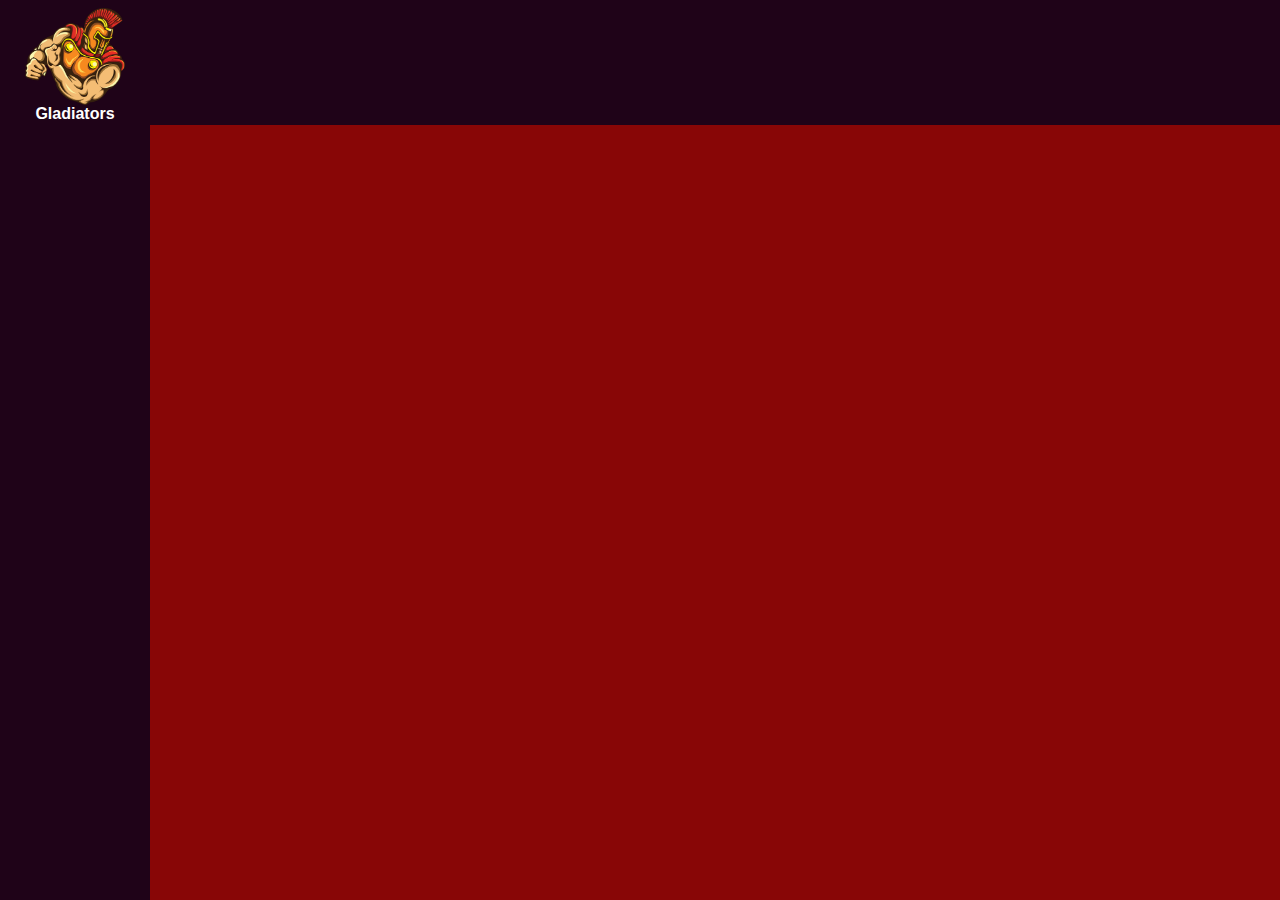
==== _html/main.html @ dde0de25 "21/09/2021" ====
<!DOCTYPE html>
<html lang="pt-br">

<head>

    <!--Configurações da Página-->
    <meta charset="UTF-8">
    <meta http-equiv="X-UA-Compatible" content="IE=edge">
    <meta name="viewport" content="width=device-width, initial-scale=1.0">
    <meta description="Tela inicial Dashboard - Escola de Gladiadores">

    <!--Bootstrap 5 - Online-->
    <link href="https://cdn.jsdelivr.net/npm/bootstrap@5.1.1/dist/css/bootstrap.min.css" rel="stylesheet" integrity="sha384-F3w7mX95PdgyTmZZMECAngseQB83DfGTowi0iMjiWaeVhAn4FJkqJByhZMI3AhiU" crossorigin="anonymous">

    <!--Bibliotecas e Icones-->
    <link rel="stylesheet" href="../_plugin/fontAwesome/css/fontawesome.min.css">  
    <link rel="shortcut icon" href="../_images/book-solid.svg" type="image/x-icon">

    <!--Estilização-->
    <link rel="stylesheet" href="../_css/imports.css">

    <title>Main - Escola de Gladiadores</title>

</head>

<body class="class-default display-row">
    
    <sidebar id="main-side" class="display-column">

        <div id="logo-site" class="display-column  animation-up">
            <img src="../_images/logog.png" alt="">
            <p>Gladiators</p>
        </div>


    </sidebar>

    <main class="display-column">

        <header id="main-header"> 
 
 
 
        </header> 
                                                                                             
        <section id="main-content"> 



        </section>

    </main>

    <!--Script Bootstrap-->
    <script src="https://cdn.jsdelivr.net/npm/bootstrap@5.1.1/dist/js/bootstrap.bundle.min.js" integrity="sha384-/bQdsTh/da6pkI1MST/rWKFNjaCP5gBSY4sEBT38Q/9RBh9AH40zEOg7Hlq2THRZ" crossorigin="anonymous"></script>

</body>

</html>
---- _css/imports.css ----
@import "reset.css";
@import "variables.css";
@import "default.css";
@import "cadastro.css";
@import "login.css";
@import "sidebar.css";
@import "main.css";
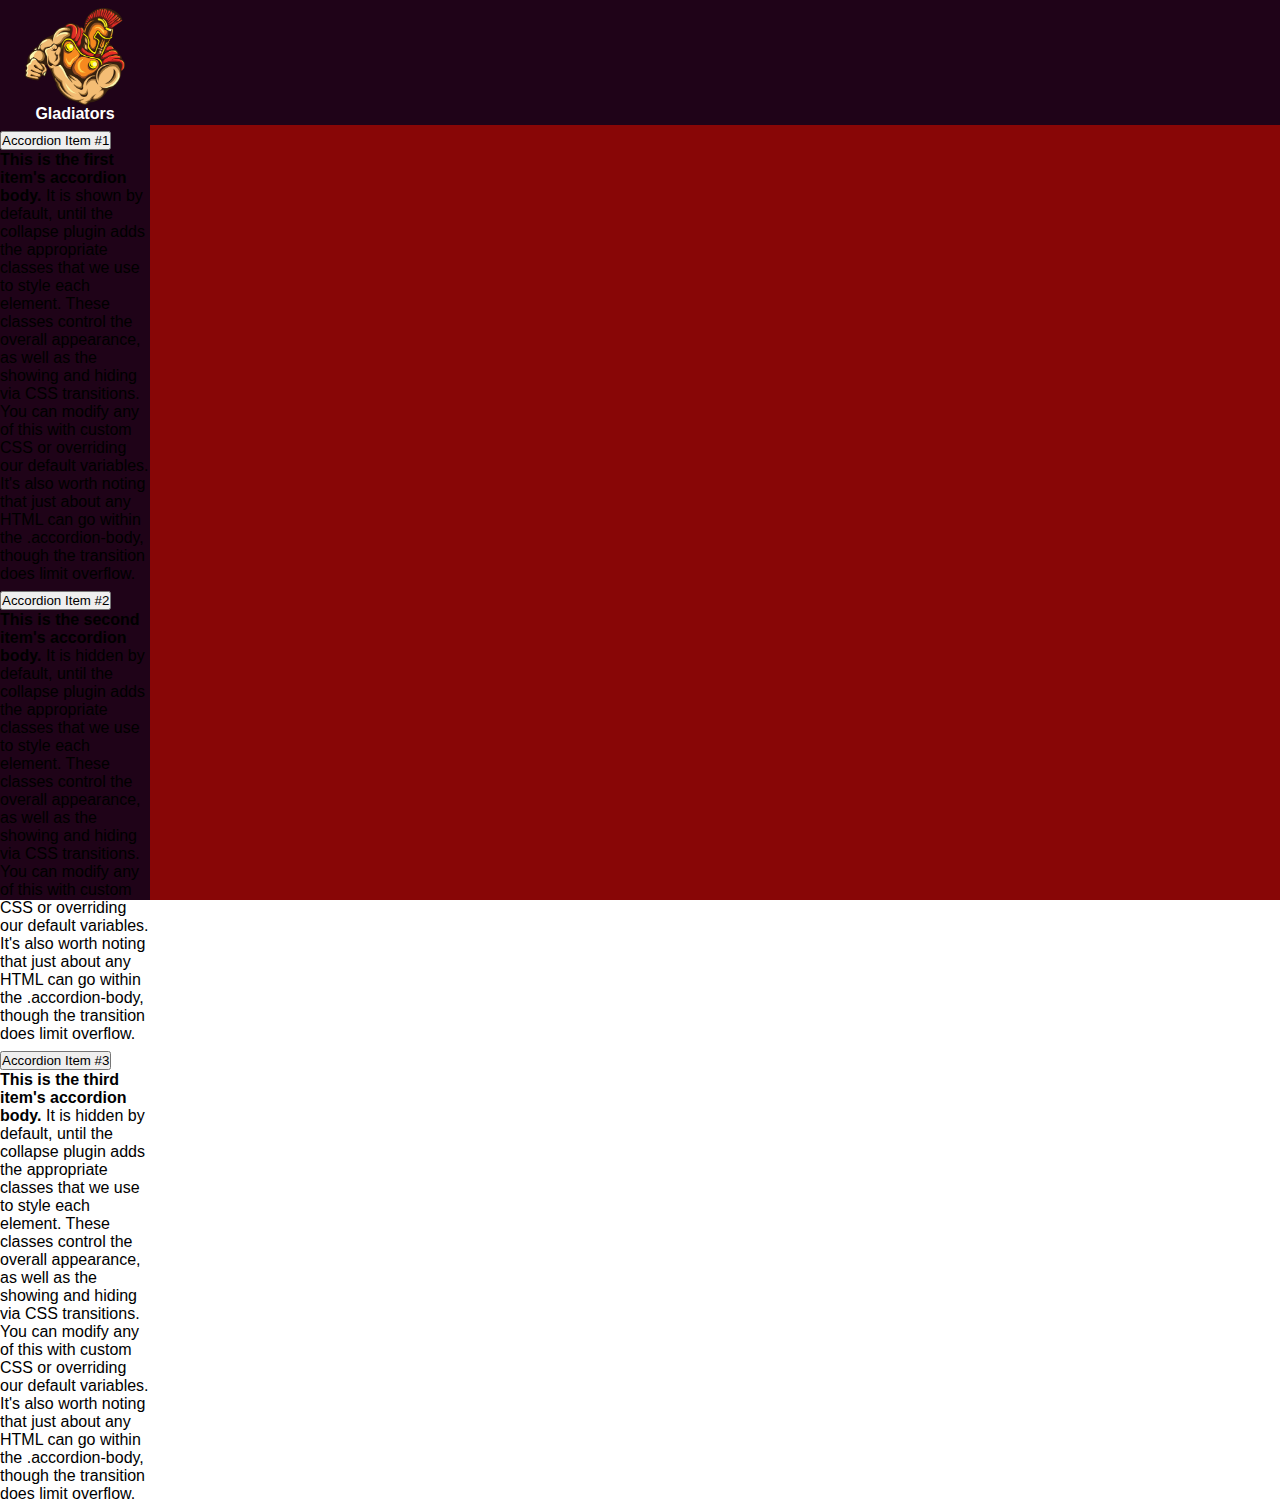
==== commit 6c676f4a: "21/09/2021 v.2" ====
--- a/_html/main.html
+++ b/_html/main.html
@@ -32,6 +32,45 @@
             <p>Gladiators</p>
         </div>
 
+        <div class="accordion" id="accordionExample">
+            <div class="accordion-item">
+              <h2 class="accordion-header" id="headingOne">
+                <button class="accordion-button" type="button" data-bs-toggle="collapse" data-bs-target="#collapseOne" aria-expanded="true" aria-controls="collapseOne">
+                  Accordion Item #1
+                </button>
+              </h2>
+              <div id="collapseOne" class="accordion-collapse collapse" aria-labelledby="headingOne" data-bs-parent="#accordionExample">
+                <div class="accordion-body">
+                  <strong>This is the first item's accordion body.</strong> It is shown by default, until the collapse plugin adds the appropriate classes that we use to style each element. These classes control the overall appearance, as well as the showing and hiding via CSS transitions. You can modify any of this with custom CSS or overriding our default variables. It's also worth noting that just about any HTML can go within the <code>.accordion-body</code>, though the transition does limit overflow.
+                </div>
+              </div>
+            </div>
+            <div class="accordion-item">
+              <h2 class="accordion-header" id="headingTwo">
+                <button class="accordion-button collapsed" type="button" data-bs-toggle="collapse" data-bs-target="#collapseTwo" aria-expanded="false" aria-controls="collapseTwo">
+                  Accordion Item #2
+                </button>
+              </h2>
+              <div id="collapseTwo" class="accordion-collapse collapse" aria-labelledby="headingTwo" data-bs-parent="#accordionExample">
+                <div class="accordion-body">
+                  <strong>This is the second item's accordion body.</strong> It is hidden by default, until the collapse plugin adds the appropriate classes that we use to style each element. These classes control the overall appearance, as well as the showing and hiding via CSS transitions. You can modify any of this with custom CSS or overriding our default variables. It's also worth noting that just about any HTML can go within the <code>.accordion-body</code>, though the transition does limit overflow.
+                </div>
+              </div>
+            </div>
+            <div class="accordion-item">
+              <h2 class="accordion-header" id="headingThree">
+                <button class="accordion-button collapsed" type="button" data-bs-toggle="collapse" data-bs-target="#collapseThree" aria-expanded="false" aria-controls="collapseThree">
+                  Accordion Item #3
+                </button>
+              </h2>
+              <div id="collapseThree" class="accordion-collapse collapse" aria-labelledby="headingThree" data-bs-parent="#accordionExample">
+                <div class="accordion-body">
+                  <strong>This is the third item's accordion body.</strong> It is hidden by default, until the collapse plugin adds the appropriate classes that we use to style each element. These classes control the overall appearance, as well as the showing and hiding via CSS transitions. You can modify any of this with custom CSS or overriding our default variables. It's also worth noting that just about any HTML can go within the <code>.accordion-body</code>, though the transition does limit overflow.
+                </div>
+              </div>
+            </div>
+          </div>
+
 
     </sidebar>
 
